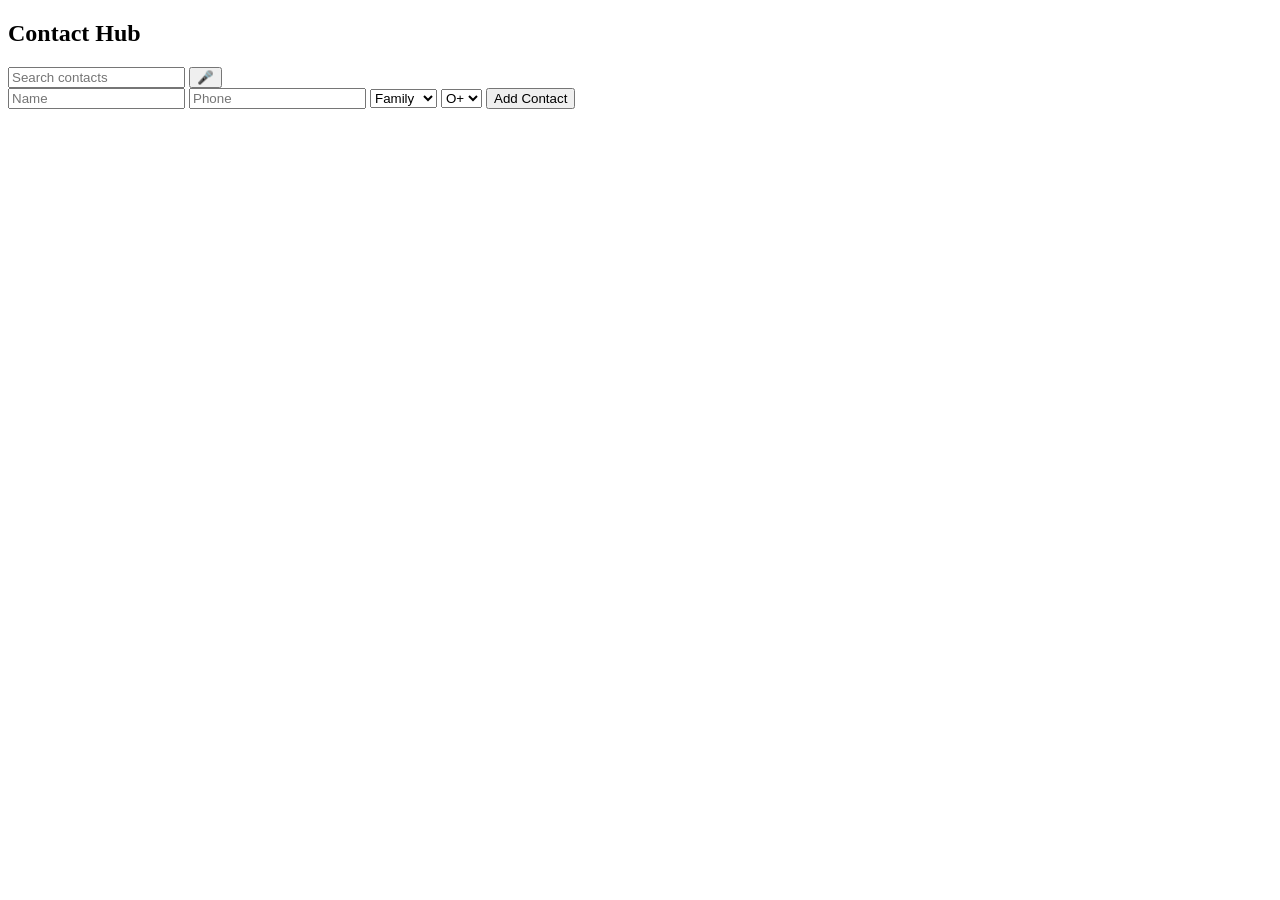
==== app.html @ 8a4f79e0 "Add files via upload" ====
<!DOCTYPE html>
<html>
<head>
<title>Contact Hub</title>
<link rel="stylesheet" href="css/app.css">
</head>
<body>

<header>
  <h2>Contact Hub</h2>
  <input id="search" placeholder="Search contacts">
  <button onclick="voice()">🎤</button>
</header>

<section class="add">
  <input id="name" placeholder="Name">
  <input id="phone" placeholder="Phone">
  <select id="group">
    <option>Family</option>
    <option>Friends</option>
    <option>Work</option>
  </select>
  <select id="blood">
    <option>O+</option>
    <option>O-</option>
    <option>A+</option>
    <option>B+</option>
  </select>
  <button onclick="add()">Add Contact</button>
</section>

<div id="list"></div>

<script src="js/app.js"></script>
</body>
</html>
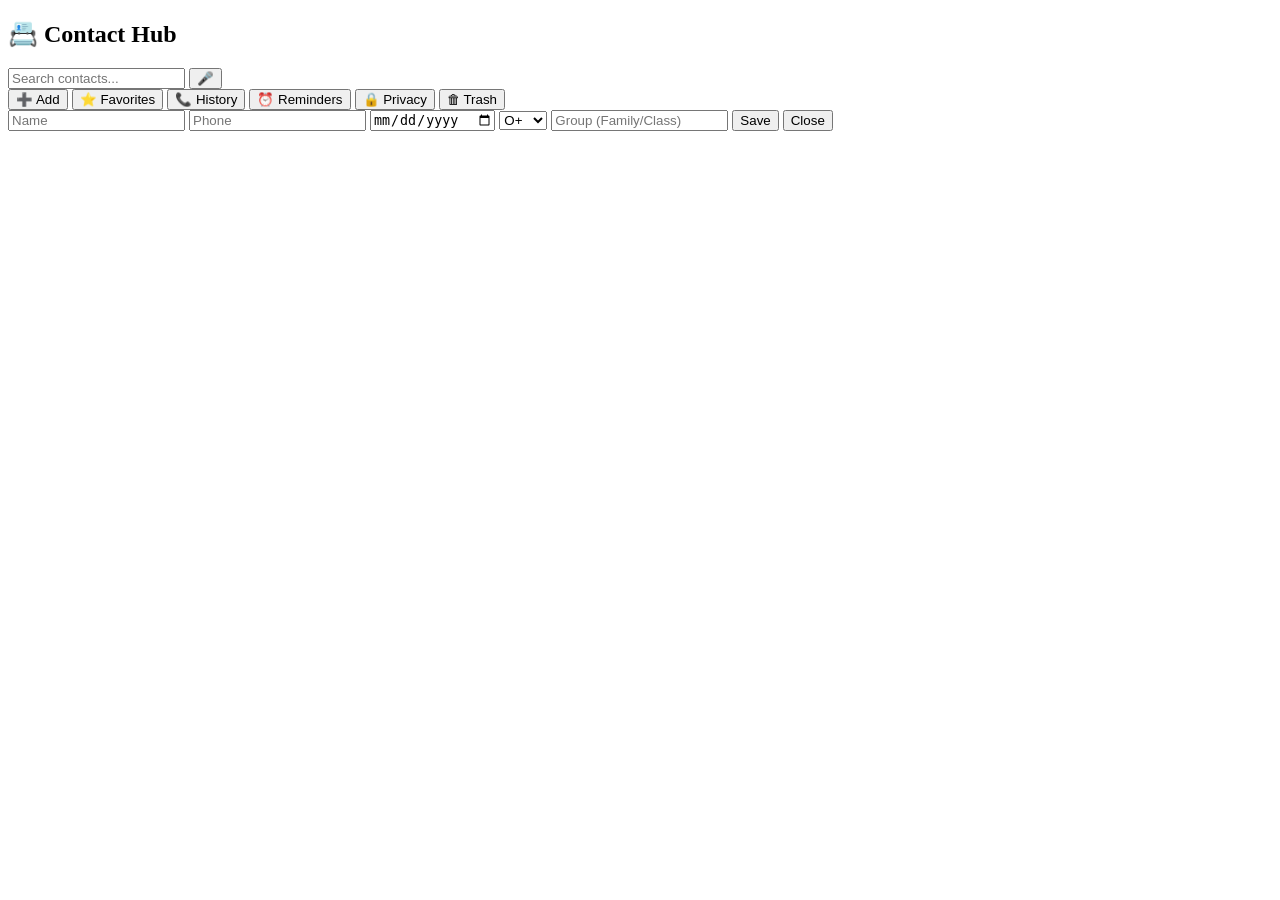
==== commit ad11f31f: "Add files via upload" ====
--- a/app.html
+++ b/app.html
@@ -1,36 +1,49 @@
 <!DOCTYPE html>
 <html>
 <head>
-<title>Contact Hub</title>
-<link rel="stylesheet" href="css/app.css">
+  <title>Contact Hub App</title>
+  <link rel="stylesheet" href="css/style.css">
 </head>
 <body>
 
-<header>
-  <h2>Contact Hub</h2>
-  <input id="search" placeholder="Search contacts">
-  <button onclick="voice()">🎤</button>
+<header class="top-bar">
+  <h2>📇 Contact Hub</h2>
+  <input id="search" placeholder="Search contacts..." onkeyup="searchContact()">
+  <button onclick="voiceSearch()">🎤</button>
 </header>
 
-<section class="add">
-  <input id="name" placeholder="Name">
-  <input id="phone" placeholder="Phone">
-  <select id="group">
-    <option>Family</option>
-    <option>Friends</option>
-    <option>Work</option>
-  </select>
-  <select id="blood">
-    <option>O+</option>
-    <option>O-</option>
-    <option>A+</option>
-    <option>B+</option>
-  </select>
-  <button onclick="add()">Add Contact</button>
-</section>
+<nav class="menu">
+  <button onclick="openForm()">➕ Add</button>
+  <button onclick="showFavorites()">⭐ Favorites</button>
+  <button onclick="showCallHistory()">📞 History</button>
+  <button onclick="showReminders()">⏰ Reminders</button>
+  <button onclick="togglePrivate()">🔒 Privacy</button>
+  <button onclick="showTrash()">🗑 Trash</button>
+</nav>
 
-<div id="list"></div>
+<div id="contactList"></div>
 
-<script src="js/app.js"></script>
+<div id="modal" class="modal">
+  <div class="modal-content">
+    <input id="name" placeholder="Name">
+    <input id="phone" placeholder="Phone">
+    <input id="birthday" type="date">
+    <select id="blood">
+      <option>O+</option><option>O-</option>
+      <option>A+</option><option>A-</option>
+      <option>B+</option><option>B-</option>
+      <option>AB+</option><option>AB-</option>
+    </select>
+    <input id="group" placeholder="Group (Family/Class)">
+    <button onclick="saveContact()">Save</button>
+    <button onclick="closeForm()">Close</button>
+  </div>
+</div>
+
+<script src="js/contacts.js"></script>
+<script src="js/ui.js"></script>
+<script src="js/callHistory.js"></script>
+<script src="js/reminders.js"></script>
+<script src="js/privacy.js"></script>
 </body>
 </html>
